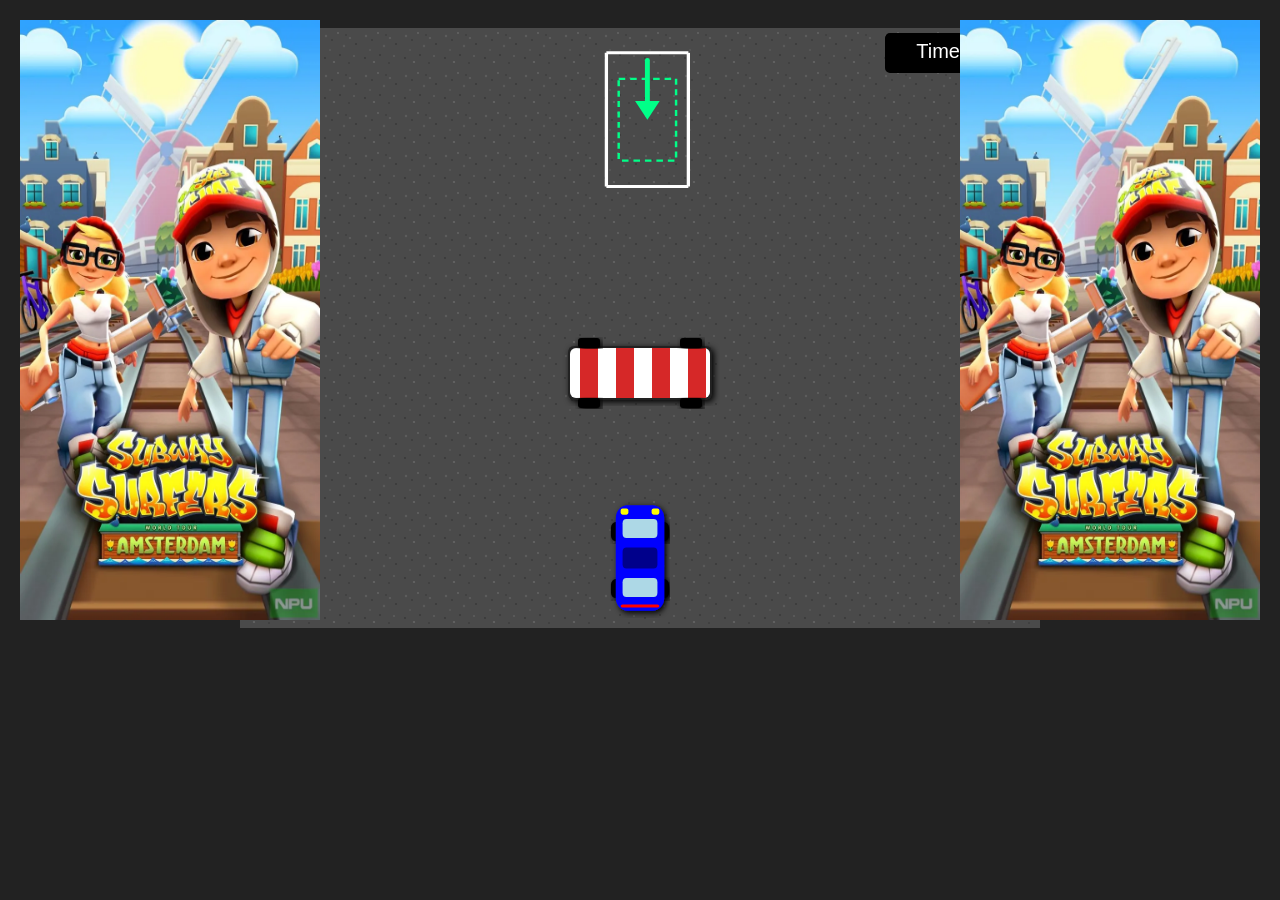
==== parking.html @ 555c6b4a "Initial Commit" ====
<!DOCTYPE html>
<html lang="en">
<head>
    <meta charset="UTF-8">
    <meta name="viewport" content="width=device-width, initial-scale=1.0">
    <title>Parking Game</title>
    <link rel="stylesheet" href="style.css">
    <style>
        canvas {
            background-color: rgb(94, 90, 85);
            background-image: url("parking-drawings/bg.svg");
        }
    </style>
</head>
<body onload="startGame()" class="game-body">
    <canvas id="myCanvas" width="800" height="600"></canvas>
    <div class="ad">
        <img src="parking-drawings/subway.webp" alt="AD"/>
    </div>
    <div class="ad2">
        <img src="parking-drawings/subway.webp" alt="AD"/>
    </div>
    <script src="parking.js"></script>
    

</body>
</html>
---- style.css ----
.menu-body {
    background-color: #222;
    color: white;
    text-align: center;
    font-family: 'Arial Black', sans-serif;
    padding-top: 100px;
}

.menu-h1 {
    font-size: 3rem;
    color: #f1c40f;
    text-shadow: 3px 3px #000;
}

.play-button {
    display: inline-block;
    padding: 20px 40px;
    background-color: #2ecc71;
    color: white;
    text-decoration: none;
    font-size: 1.5rem;
    border-radius: 10px;
    border-bottom: 5px solid #27ae60;
    transition: 0.2s;
}

.play-button:hover {
    background-color: #27ae60;
    transform: translateY(3px);
    border-bottom: 2px solid #27ae60;
}
.levels-container {
    display: grid;
    grid-template-columns: repeat(auto-fit, minmax(150px, 1fr));
    gap: 20px;
    max-width: 800px;
    margin: 40px auto;
    padding: 0 20px;
}

.level-card {
    background-color: #333;
    border: 3px solid #f1c40f;
    border-radius: 15px;
    padding: 30px 10px;
    text-decoration: none;
    color: white;
    transition: transform 0.2s, background-color 0.2s;
    cursor: pointer;
    position: relative;
}


.level-card:hover {
    background-color: #444;
    transform: scale(1.05);
}

.level-number {
    font-size: 2.5rem;
    display: block;
    margin-bottom: 10px;
    color: #f1c40f;
}

.level-title {
    font-size: 1rem;
    text-transform: uppercase;
    letter-spacing: 1px;
}

.level-title,.level-number {
    pointer-events: none !important;
}

.back-link {
    color: #f1c40f;
    text-decoration: none;
    font-size: 1rem;
    border-bottom: 1px solid transparent;
    transition: 0.3s;
}

.back-link:hover {
    border-bottom: 1px solid #f1c40f;
}

.level-link {
    color: white;
    text-decoration: none;
}

.game-body {
    background-color: #222;
    color: white;
    text-align: center;
    font-family: 'Arial Black', sans-serif;
    padding-top: 20px;
}

.ad {
    position: absolute;
    top: 20px;
    right: 20px;
}

.ad img {
    width: 300px;
    height: 600px;
}

.ad2 {
    position: absolute;
    top: 20px;
    left: 20px;
}

.ad2 img {
    width: 300px;
    height: 600px;
}

@media (max-width: 1200px) {
    .ad {
        display: none; 
    }

    .ad2 {
        display: none; 
    }

}
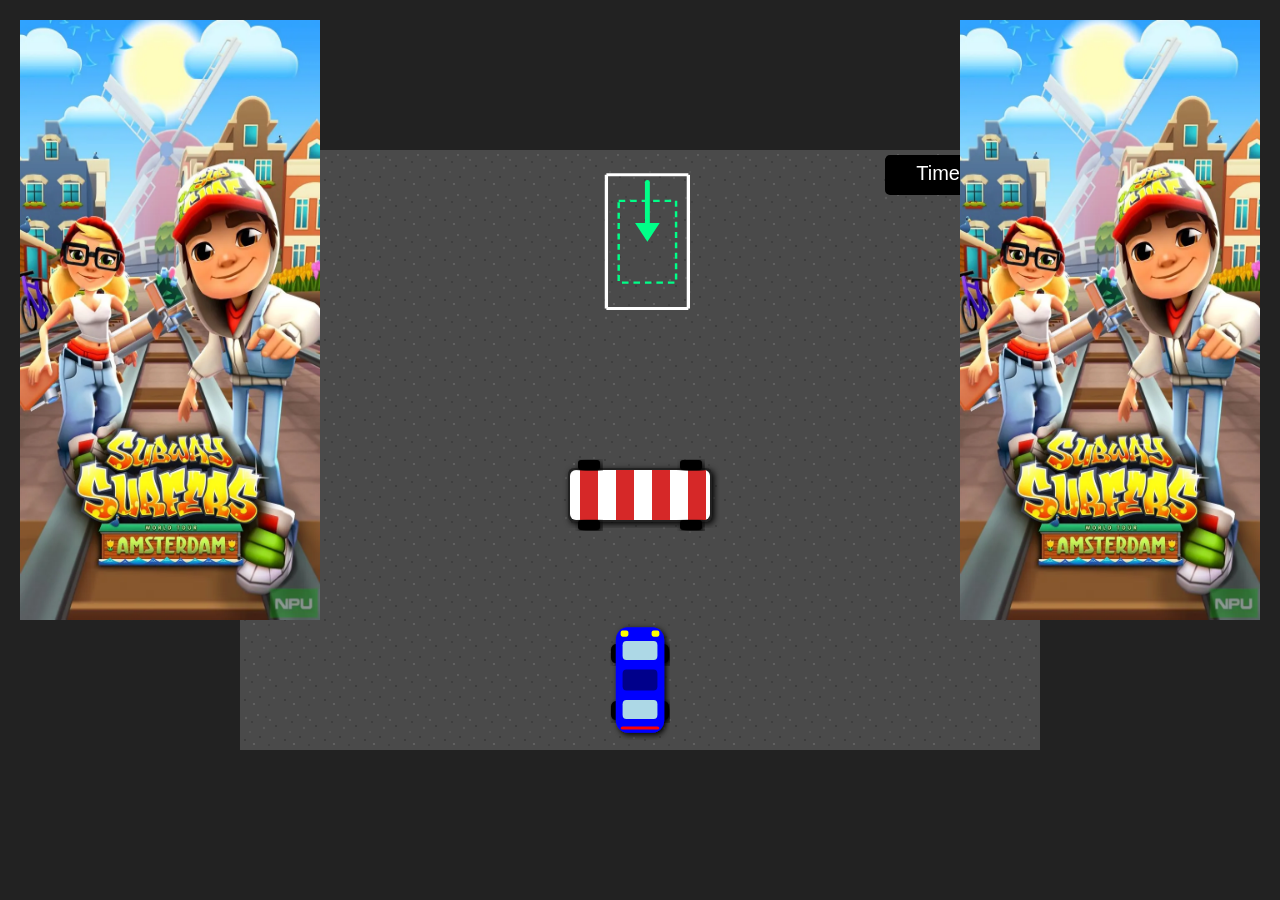
==== commit ac794166: "updated" ====
--- a/parking.html
+++ b/parking.html
@@ -1,27 +1,88 @@
-<!DOCTYPE html>
+<!doctype html>
 <html lang="en">
-<head>
-    <meta charset="UTF-8">
-    <meta name="viewport" content="width=device-width, initial-scale=1.0">
+  <head>
+    <meta charset="UTF-8" />
+    <meta name="viewport" content="width=device-width, initial-scale=1.0" />
     <title>Parking Game</title>
-    <link rel="stylesheet" href="style.css">
+    <link rel="stylesheet" href="style.css" />
     <style>
-        canvas {
-            background-color: rgb(94, 90, 85);
-            background-image: url("parking-drawings/bg.svg");
-        }
+      canvas {
+        background-color: rgb(94, 90, 85);
+        background-image: url("parking-drawings/bg.svg");
+      }
     </style>
-</head>
-<body onload="startGame()" class="game-body">
+  </head>
+  <body onload="startGame()" class="game-body">
     <canvas id="myCanvas" width="800" height="600"></canvas>
+    <div id="touchpad">
+      <div
+        class="touch-btn"
+        style="grid-area: up"
+        id="btn-up"
+        onmousedown="keys.ArrowUp = true"
+        onmouseup="keys.ArrowUp = false"
+        ontouchstart="event.preventDefault(); keys.ArrowUp = true"
+        ontouchend="event.preventDefault(); keys.ArrowUp = false"
+      >
+        ▲
+      </div>
+      <div
+        class="touch-btn"
+        style="grid-area: left"
+        id="btn-left"
+        onmousedown="keys.ArrowLeft = true"
+        onmouseup="keys.ArrowLeft = false"
+        ontouchstart="event.preventDefault(); keys.ArrowLeft = true"
+        ontouchend="event.preventDefault(); keys.ArrowLeft = false"
+      >
+        ◀
+      </div>
+      <div
+        class="touch-btn"
+        style="grid-area: down"
+        id="btn-down"
+        onmousedown="keys.ArrowDown = true"
+        onmouseup="keys.ArrowDown = false"
+        ontouchstart="event.preventDefault(); keys.ArrowDown = true"
+        ontouchend="event.preventDefault(); keys.ArrowDown = false"
+      >
+        ▼
+      </div>
+      <div
+        class="touch-btn"
+        style="grid-area: right"
+        id="btn-right"
+        onmousedown="keys.ArrowRight = true"
+        onmouseup="keys.ArrowRight = false"
+        ontouchstart="event.preventDefault(); keys.ArrowRight = true"
+        ontouchend="event.preventDefault(); keys.ArrowRight = false"
+      >
+        ▶
+      </div>
+    </div>
+    <div class="mobile-nav">
+      <button class="nav-btn" onclick="window.location.reload()">
+        Restart (R)
+      </button>
+      <button
+        class="nav-btn"
+        onclick="window.location.replace('parking-levels.html')"
+      >
+        Menu (F)
+      </button>
+    </div>
+    <audio src="./parking-drawings/crash.mp3" id="crash" preload="auto"></audio>
+    <audio
+      src="./parking-drawings/bgMusic.mp3"
+      id="music"
+      preload="auto"
+    ></audio>
     <div class="ad">
-        <img src="parking-drawings/subway.webp" alt="AD"/>
+      <img src="parking-drawings/subway.webp" alt="AD" />
     </div>
     <div class="ad2">
-        <img src="parking-drawings/subway.webp" alt="AD"/>
+      <img src="parking-drawings/subway.webp" alt="AD" />
     </div>
     <script src="parking.js"></script>
-    
-
-</body>
-</html>+  </body>
+</html>
--- a/style.css
+++ b/style.css
@@ -1,133 +1,207 @@
 .menu-body {
-    background-color: #222;
-    color: white;
-    text-align: center;
-    font-family: 'Arial Black', sans-serif;
-    padding-top: 100px;
+  background-color: #222;
+  color: white;
+  text-align: center;
+  font-family: "Arial Black", sans-serif;
+  padding-top: 100px;
 }
 
 .menu-h1 {
-    font-size: 3rem;
-    color: #f1c40f;
-    text-shadow: 3px 3px #000;
+  font-size: 3rem;
+  color: #f1c40f;
+  text-shadow: 3px 3px #000;
 }
 
 .play-button {
-    display: inline-block;
-    padding: 20px 40px;
-    background-color: #2ecc71;
-    color: white;
-    text-decoration: none;
-    font-size: 1.5rem;
-    border-radius: 10px;
-    border-bottom: 5px solid #27ae60;
-    transition: 0.2s;
+  display: inline-block;
+  padding: 20px 40px;
+  background-color: #2ecc71;
+  color: white;
+  text-decoration: none;
+  font-size: 1.5rem;
+  border-radius: 10px;
+  border-bottom: 5px solid #27ae60;
+  transition: 0.2s;
 }
 
 .play-button:hover {
-    background-color: #27ae60;
-    transform: translateY(3px);
-    border-bottom: 2px solid #27ae60;
+  background-color: #27ae60;
+  transform: translateY(3px);
+  border-bottom: 2px solid #27ae60;
 }
 .levels-container {
+  display: grid;
+  grid-template-columns: repeat(auto-fit, minmax(150px, 1fr));
+  gap: 20px;
+  max-width: 800px;
+  margin: 40px auto;
+  padding: 0 20px;
+}
+
+.level-card {
+  background-color: #333;
+  border: 3px solid #f1c40f;
+  border-radius: 15px;
+  padding: 30px 10px;
+  text-decoration: none;
+  color: white;
+  transition:
+    transform 0.2s,
+    background-color 0.2s;
+  cursor: pointer;
+  position: relative;
+}
+
+.level-card:hover {
+  background-color: #444;
+  transform: scale(1.05);
+}
+
+.level-number {
+  font-size: 2.5rem;
+  display: block;
+  margin-bottom: 10px;
+  color: #f1c40f;
+}
+
+.level-title {
+  font-size: 1rem;
+  text-transform: uppercase;
+  letter-spacing: 1px;
+}
+
+.level-title,
+.level-number {
+  pointer-events: none !important;
+}
+
+.back-link {
+  color: #f1c40f;
+  text-decoration: none;
+  font-size: 1rem;
+  border-bottom: 1px solid transparent;
+  transition: 0.3s;
+}
+
+.back-link:hover {
+  border-bottom: 1px solid #f1c40f;
+}
+
+.level-link {
+  color: white;
+  text-decoration: none;
+}
+
+.game-body {
+  background-color: #222;
+  color: white;
+  text-align: center;
+  font-family: "Arial Black", sans-serif;
+  padding-top: 20px;
+  margin: 0;
+  overflow: hidden;
+  touch-action: none;
+  display: flex;
+  flex-direction: column;
+  align-items: center;
+  justify-content: center;
+  min-height: 100vh;
+  padding-top: 0;
+}
+
+.ad {
+  position: absolute;
+  top: 20px;
+  right: 20px;
+}
+
+.ad img {
+  width: 300px;
+  height: 600px;
+}
+
+.ad2 {
+  position: absolute;
+  top: 20px;
+  left: 20px;
+}
+
+.ad2 img {
+  width: 300px;
+  height: 600px;
+}
+
+@media (max-width: 1200px) {
+  .ad {
+    display: none;
+  }
+
+  .ad2 {
+    display: none;
+  }
+}
+
+#touchpad {
+  display: none;
+  grid-template-areas:
+    ". up ."
+    "left down right";
+  gap: 10px;
+  padding: 20px;
+  width: 100%;
+  justify-content: center;
+  margin-top: auto;
+  margin-bottom: 20px;
+}
+
+.touch-btn {
+  width: 60px;
+  height: 60px;
+  background: rgba(255, 255, 255, 0.2);
+  border: 2px solid white;
+  border-radius: 10px;
+  display: flex;
+  justify-content: center;
+  align-items: center;
+  color: white;
+  font-weight: bold;
+  user-select: none;
+}
+
+.mobile-nav {
+  display: none;
+  width: 100%;
+  justify-content: space-around;
+  padding: 10px 0;
+  background: rgba(0, 0, 0, 0.5);
+}
+
+.nav-btn {
+  background: #444;
+  color: #f1c40f;
+  border: 2px solid #f1c40f;
+  padding: 8px 15px;
+  border-radius: 5px;
+  font-family: "Arial Black", sans-serif;
+  font-size: 0.9rem;
+  cursor: pointer;
+}
+
+.nav-btn:active {
+  background: #f1c40f;
+  color: #000;
+}
+
+@media (max-width: 768px) {
+  #touchpad {
     display: grid;
-    grid-template-columns: repeat(auto-fit, minmax(150px, 1fr));
-    gap: 20px;
-    max-width: 800px;
-    margin: 40px auto;
-    padding: 0 20px;
-}
-
-.level-card {
-    background-color: #333;
-    border: 3px solid #f1c40f;
-    border-radius: 15px;
-    padding: 30px 10px;
-    text-decoration: none;
-    color: white;
-    transition: transform 0.2s, background-color 0.2s;
-    cursor: pointer;
-    position: relative;
-}
-
-
-.level-card:hover {
-    background-color: #444;
-    transform: scale(1.05);
-}
-
-.level-number {
-    font-size: 2.5rem;
-    display: block;
-    margin-bottom: 10px;
-    color: #f1c40f;
-}
-
-.level-title {
-    font-size: 1rem;
-    text-transform: uppercase;
-    letter-spacing: 1px;
-}
-
-.level-title,.level-number {
-    pointer-events: none !important;
-}
-
-.back-link {
-    color: #f1c40f;
-    text-decoration: none;
-    font-size: 1rem;
-    border-bottom: 1px solid transparent;
-    transition: 0.3s;
-}
-
-.back-link:hover {
-    border-bottom: 1px solid #f1c40f;
-}
-
-.level-link {
-    color: white;
-    text-decoration: none;
-}
-
-.game-body {
-    background-color: #222;
-    color: white;
-    text-align: center;
-    font-family: 'Arial Black', sans-serif;
-    padding-top: 20px;
-}
-
-.ad {
-    position: absolute;
-    top: 20px;
-    right: 20px;
-}
-
-.ad img {
-    width: 300px;
-    height: 600px;
-}
-
-.ad2 {
-    position: absolute;
-    top: 20px;
-    left: 20px;
-}
-
-.ad2 img {
-    width: 300px;
-    height: 600px;
-}
-
-@media (max-width: 1200px) {
-    .ad {
-        display: none; 
-    }
-
-    .ad2 {
-        display: none; 
-    }
-
-}
-
+  }
+  .mobile-nav {
+    display: flex;
+  }
+  canvas {
+    max-width: 95vw;
+    max-height: 60vh;
+    margin-top: 20px;
+  }
+}
